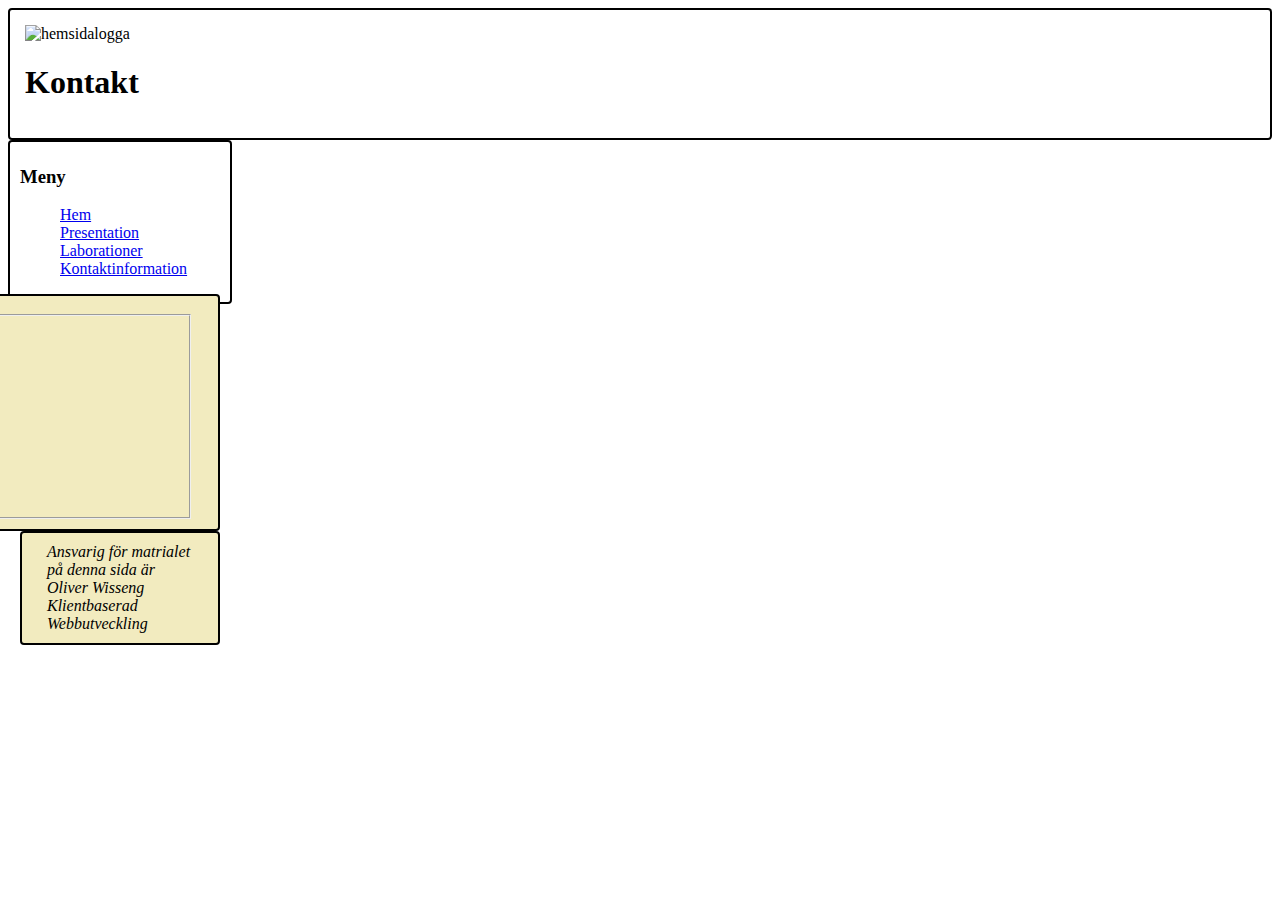
==== pages/kontakt.html @ 2fc3f3a2 "c9 strul" ====
<!doctype html>
<html>
    <head>
    <meta charset="UTF-8">
        <title>Kontakt</title>
<link rel="stylesheet" href="../css/style.css" /> 
   
        
    </head>
    <body>
    <div id"wrap">
        
        <div id="header">
            <img src="../pics/hemsidalogga.png" width="425" height="150" id="bilden" alt="hemsidalogga"/>
        <h1>Kontakt</h1>
        </div>
    
    
    <div id="meny">
        
      <h3>Meny</h3>
        	   <ul>
        	    <li><a href="../index.html">Hem</a></li>
                <li><a href="pages/presentation.html">Presentation</a></li>
                <li><a href="pages/Laborationer.html">Laborationer</a></li>
                <li><a href="pages/kontakt.html">Kontaktinformation</a></li>
                </ul
    </div>
        
    <div id="content">
    
        <form action="http://voyager.lnu.se/tekinet/kurser/dtt/wp_webbintro/form.php" method="post">
        <fieldset>
        <legend>Frågaformulär</legend>
        
                <label for="name">Namn:</label>
                <input type="text" name="name" id="name" value="Ditt namn" />
                <br>
                <label for="ämne">Ämne:</label>
                <input type="text" name="ämne" id="ämne" value=" Ämne" />
                            <br>
                        <label for="comments">Kommentar:</label>
                        <textarea name="comments" id="comments" cols="25" rows="3">
                            
                        </textarea>
                            <br>

                            <label for="location">Är du</label>
                        <select name="location" id="location">
                            <option value="">Välj</option>
                            <option value="Student">Student</option>
                            <option value="Lärare">Lärare</option>
                        </select>
                   
                            <br>
                    
                    <label for="Mail:">Kontakt via mail</label><input type="radio" name="Mail" id="Mail:">
                    <br>
                    <label for="Tele:">Kontakt via telefon</label><input type="radio" name="tele" id="Tele:">
               
                            <br>
                
                        <input type="submit" value="Skicka" />
                        <input type="reset" value="Nollställ" />
        
        </fieldset>       
    </form>
    
    </div>

<div id="footer">
   <i>Ansvarig för matrialet på denna sida är Oliver Wisseng</i>
        <i>Klientbaserad Webbutveckling</i>   
</div>
         
    
    </div>
    </body>
</html>
---- css/style.css ----
/*  background footer/content #F2EBBF
    background meny #5C4B51
    
*/


#wrap {
        width: 900px;
        margin: 0 auto;
        
        
        }

#header {
        border:2px solid;
        border-radius: 4px;
        border-color: black;
        float: center;
        padding: 15px 15px;
        
}


#meny { border: 2px solid;
        Border-radius:4px;
        border-color: black;
        float: left;
        padding: 5px 10px;
        margin-left: auto;
        width:200px;
        height:150px;
        background-color:#;
        
}


      
#meny li {
        display: block;
        
}

#meny a:hover{
    color: white;
    background-color: blue;
    
}


#content { border: 2px solid;
            border-radius:4px;
            border-color:black;
            width: 620px;
            float: right;
            padding: 10px 25px;
            background-color:#F2EBBF;
            


}

#footer {
        border: 2px solid;
        border-radius: 4px;
        border-color: black;
        clear:both;
        padding: 10px 25px;
        background-color:#F2EBBF;
}
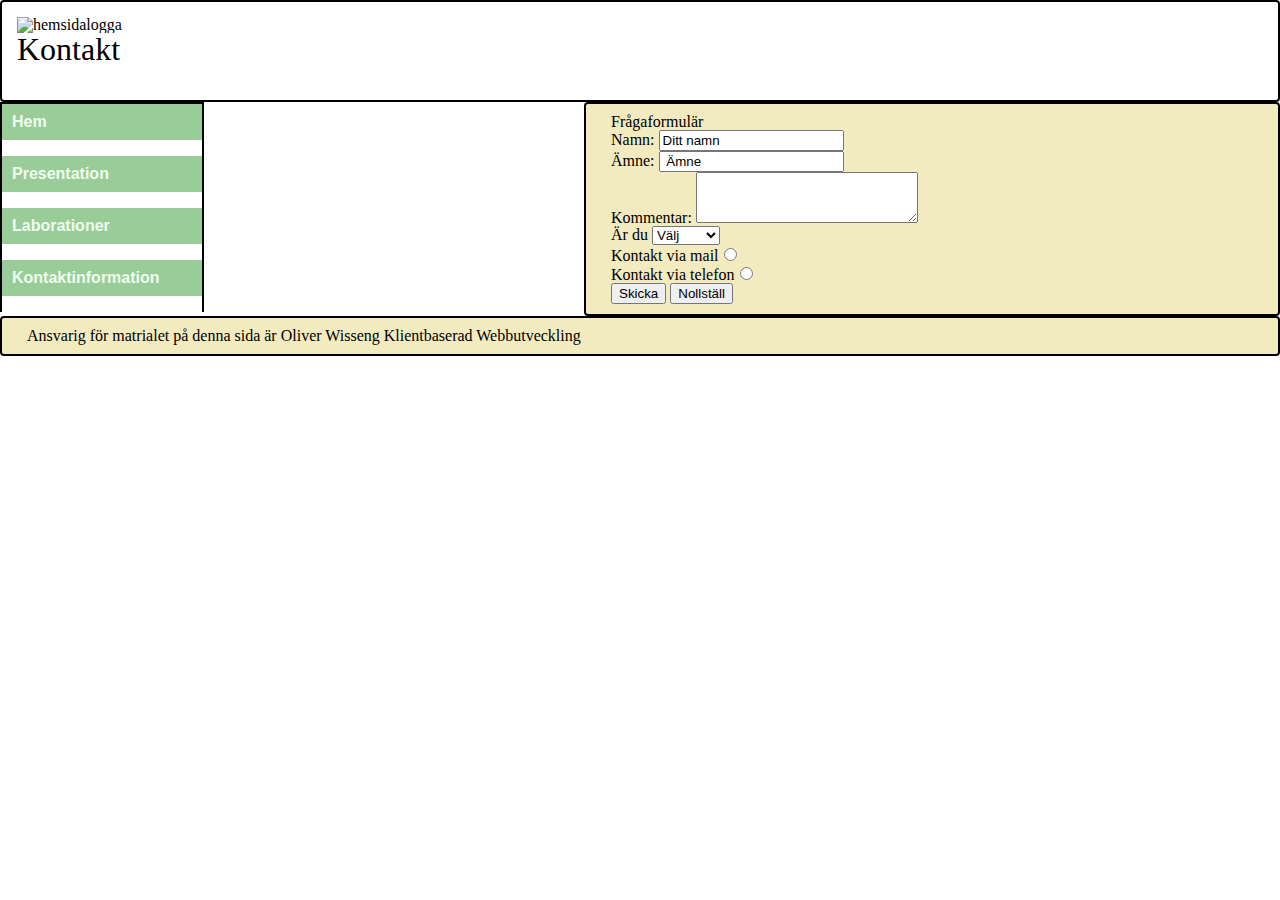
==== commit 22fe7688: "lagt till ny css" ====
--- a/pages/kontakt.html
+++ b/pages/kontakt.html
@@ -16,15 +16,12 @@
         </div>
     
     
-    <div id="meny">
+    <div id="mainnav">
         
-      <h3>Meny</h3>
-        	   <ul>
-        	    <li><a href="../index.html">Hem</a></li>
-                <li><a href="pages/presentation.html">Presentation</a></li>
-                <li><a href="pages/Laborationer.html">Laborationer</a></li>
-                <li><a href="pages/kontakt.html">Kontaktinformation</a></li>
-                </ul
+        <p><a href="../index.html">Hem</a><br>
+        <a href="presentation.html">Presentation</a><br>
+        <a href="Laborationer.html">Laborationer</a><br>
+        <a href="kontakt.html">Kontaktinformation</a><br></p>
     </div>
         
     <div id="content">
--- a/css/style.css
+++ b/css/style.css
@@ -1,17 +1,59 @@
-
-
-/*  background footer/content #F2EBBF
-    background meny #5C4B51
-    
+/* http://meyerweb.com/eric/tools/css/reset/ 
+   v2.0 | 20110126
+   License: none (public domain)
 */
 
+html, body, div, span, applet, object, iframe,
+h1, h2, h3, h4, h5, h6, p, blockquote, pre,
+a, abbr, acronym, address, big, cite, code,
+del, dfn, em, img, ins, kbd, q, s, samp,
+small, strike, strong, sub, sup, tt, var,
+b, u, i, center,
+dl, dt, dd, ol, ul, li,
+fieldset, form, label, legend,
+table, caption, tbody, tfoot, thead, tr, th, td,
+article, aside, canvas, details, embed, 
+figure, figcaption, footer, header, hgroup, 
+menu, nav, output, ruby, section, summary,
+time, mark, audio, video {
+	margin: 0;
+	padding: 0;
+	border: 0;
+	font-size: 100%;
+	font: inherit;
+	vertical-align: baseline;
+}
+/* HTML5 display-role reset for older browsers */
+article, aside, details, figcaption, figure, 
+footer, header, hgroup, menu, nav, section {
+	display: block;
+}
+body {
+	line-height: 1;
+}
+ol, ul {
+	list-style: none;
+}
+blockquote, q {
+	quotes: none;
+}
+blockquote:before, blockquote:after,
+q:before, q:after {
+	content: '';
+	content: none;
+}
+table {
+	border-collapse: collapse;
+	border-spacing: 0;
+}
+
+/*--------------------------------------------------------*/
 
 #wrap {
         width: 900px;
         margin: 0 auto;
         
-        
-        }
+}
 
 #header {
         border:2px solid;
@@ -22,50 +64,53 @@
         
 }
 
-
-#meny { border: 2px solid;
-        Border-radius:4px;
-        border-color: black;
-        float: left;
-        padding: 5px 10px;
-        margin-left: auto;
-        width:200px;
-        height:150px;
-        background-color:#;
-        
-}
-
-
-      
-#meny li {
-        display: block;
-        
-}
-
-#meny a:hover{
-    color: white;
-    background-color: blue;
+h1 { font-size:2em;
+    margin-bottom:20px;
     
 }
-
 
 #content { border: 2px solid;
             border-radius:4px;
             border-color:black;
-            width: 620px;
+            width: 642px;
             float: right;
             padding: 10px 25px;
             background-color:#F2EBBF;
-            
+}
+
+#mainnav { border:2px solid black;
+        width:200px;
+        border-bottom:none;
+        border-color: black;
+        float:left;
+}
+
+#mainnav li{ border-bottom:1px solid black;
 
 
 }
 
-#footer {
-        border: 2px solid;
+#mainnav a{ text-decoration:none;
+            background-color:#9C9;
+            color:#EFE;
+            font-family: helvetica, sans-sherif;
+            font-weight:bold;
+            display:block;
+            padding:10px;
+}
+
+#mainnav a:hover {  background-color:#EFE;
+                    color:#9C9;
+}
+ 
+#footer { border: 2px solid;
         border-radius: 4px;
         border-color: black;
         clear:both;
         padding: 10px 25px;
         background-color:#F2EBBF;
-}+}         
+
+
+        
+    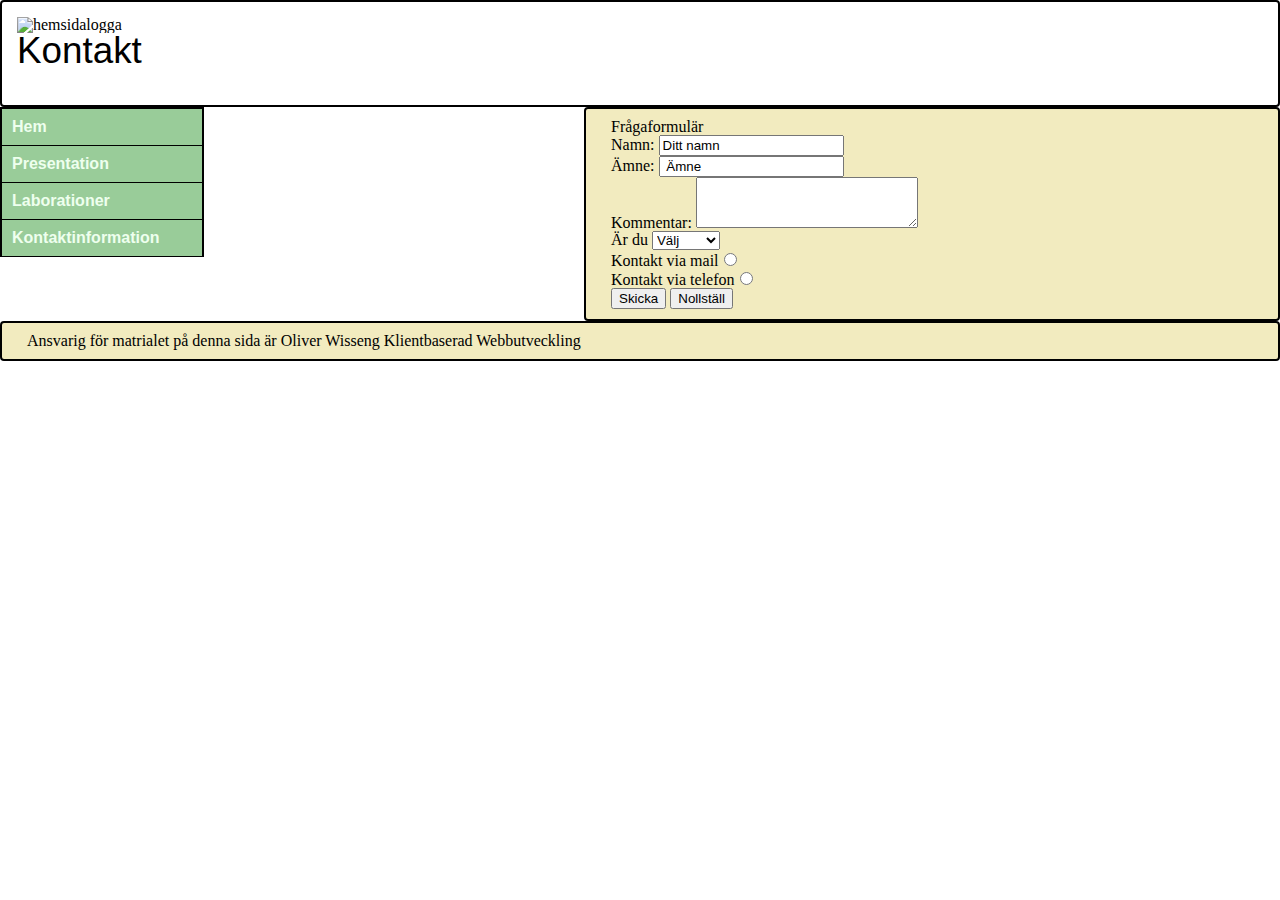
==== commit baf0ed3e: "fixar texten i stylesheet" ====
--- a/pages/kontakt.html
+++ b/pages/kontakt.html
@@ -18,10 +18,16 @@
     
     <div id="mainnav">
         
-        <p><a href="../index.html">Hem</a><br>
-        <a href="presentation.html">Presentation</a><br>
-        <a href="Laborationer.html">Laborationer</a><br>
-        <a href="kontakt.html">Kontaktinformation</a><br></p>
+        <ul>
+       
+       <li><a href="../index.html">Hem</a></li>
+       <li><a href="presentation.html">Presentation</a></li>
+        <li><a href="Laborationer.html">Laborationer</a></li>
+        <li><a href="kontakt.html">Kontaktinformation</a></li>
+        
+            
+        </ul>
+        
     </div>
         
     <div id="content">
--- a/css/style.css
+++ b/css/style.css
@@ -4,7 +4,7 @@
 */
 
 html, body, div, span, applet, object, iframe,
-h1, h2, h3, h4, h5, h6, p, blockquote, pre,
+h1, h2, h3, h4, h5, h6, blockquote, pre,
 a, abbr, acronym, address, big, cite, code,
 del, dfn, em, img, ins, kbd, q, s, samp,
 small, strike, strong, sub, sup, tt, var,
@@ -64,9 +64,23 @@
         
 }
 
-h1 { font-size:2em;
+#bilden { float:center;
+
+}
+
+h1 { font-size:2.3em;
     margin-bottom:20px;
+    font-family:helvetica, sans-sherif;
+    font-weight:blod;
     
+}
+
+h2 { font-size:1.7em;
+
+}
+
+h3 { font-size:1.4em;
+
 }
 
 #content { border: 2px solid;
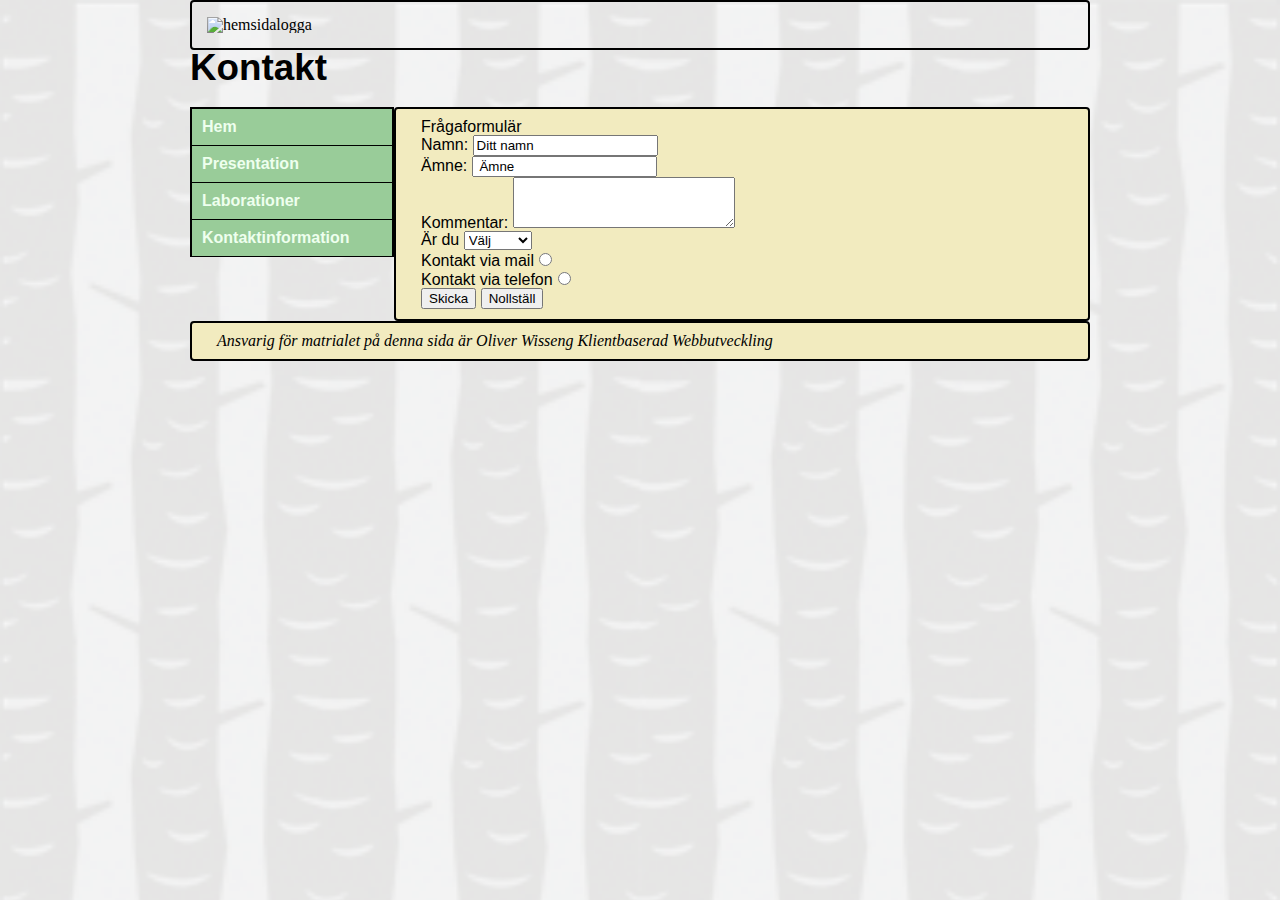
==== commit 7f24c08a: "lagt till bild och skrit mer csskod" ====
--- a/pages/kontakt.html
+++ b/pages/kontakt.html
@@ -1,5 +1,5 @@
 <!doctype html>
-<html>
+<html id="background">
     <head>
     <meta charset="UTF-8">
         <title>Kontakt</title>
@@ -8,13 +8,13 @@
         
     </head>
     <body>
-    <div id"wrap">
+    <div id="wrap">
         
         <div id="header">
             <img src="../pics/hemsidalogga.png" width="425" height="150" id="bilden" alt="hemsidalogga"/>
-        <h1>Kontakt</h1>
+        
         </div>
-    
+    <h1>Kontakt</h1>
     
     <div id="mainnav">
         
@@ -23,7 +23,7 @@
        <li><a href="../index.html">Hem</a></li>
        <li><a href="presentation.html">Presentation</a></li>
         <li><a href="Laborationer.html">Laborationer</a></li>
-        <li><a href="kontakt.html">Kontaktinformation</a></li>
+        <li><a href="kontakt.html" class="active">Kontaktinformation</a></li>
         
             
         </ul>
--- a/css/style.css
+++ b/css/style.css
@@ -10,8 +10,7 @@
 small, strike, strong, sub, sup, tt, var,
 b, u, i, center,
 dl, dt, dd, ol, ul, li,
-fieldset, form, label, legend,
-table, caption, tbody, tfoot, thead, tr, th, td,
+fieldset, form, label, legend, caption, tbody, tfoot, thead, th,
 article, aside, canvas, details, embed, 
 figure, figcaption, footer, header, hgroup, 
 menu, nav, output, ruby, section, summary,
@@ -49,12 +48,18 @@
 
 /*--------------------------------------------------------*/
 
+                            /*backgrunds bild */
+
+#background { background: url(pics/tree_bark.png) no-repeat; 
+                background-size: cover;
+}
+
 #wrap {
         width: 900px;
         margin: 0 auto;
         
 }
-
+                            /* logga */
 #header {
         border:2px solid;
         border-radius: 4px;
@@ -64,25 +69,29 @@
         
 }
 
-#bilden { float:center;
-
-}
+                            /*typografi för headlines */
 
 h1 { font-size:2.3em;
     margin-bottom:20px;
     font-family:helvetica, sans-sherif;
-    font-weight:blod;
+    font-weight:bold;
     
 }
 
 h2 { font-size:1.7em;
+    font-weight:bold;
 
 }
 
 h3 { font-size:1.4em;
+    font-weight:bold;
 
 }
 
+h4 { font-size:1.2em;
+    font-weight:bold;
+}
+                                        /* body delen */
 #content { border: 2px solid;
             border-radius:4px;
             border-color:black;
@@ -90,7 +99,23 @@
             float: right;
             padding: 10px 25px;
             background-color:#F2EBBF;
+            font-family:helvetica, sans-sherif;
 }
+
+#content li b{ font-weight:bold;
+        
+
+}
+
+#content li a:hover{  color: green;
+                        text-decoration:underline;
+}
+
+#content i{ font-style:italic;
+
+}
+
+                                            /*meny instälningar */
 
 #mainnav { border:2px solid black;
         width:200px;
@@ -116,7 +141,9 @@
 #mainnav a:hover {  background-color:#EFE;
                     color:#9C9;
 }
- 
+
+
+                                            /*längst ner på sidan */
 #footer { border: 2px solid;
         border-radius: 4px;
         border-color: black;
@@ -125,6 +152,8 @@
         background-color:#F2EBBF;
 }         
 
-
+#footer i{ font-style:italic;
+            float:center;
+}
         
     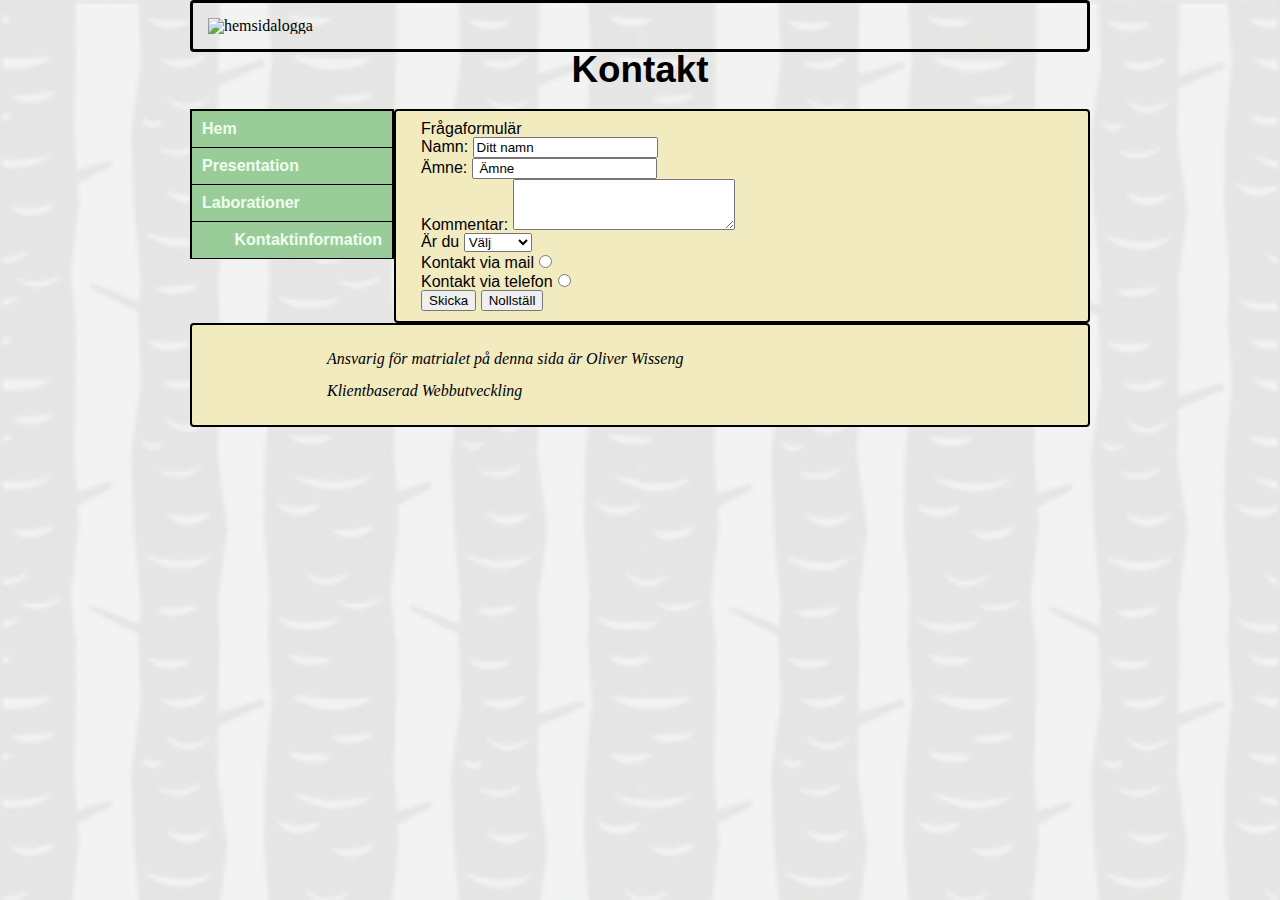
==== commit 328a11b5: "lagt till bild men har kod" ====
--- a/pages/kontakt.html
+++ b/pages/kontakt.html
@@ -72,8 +72,10 @@
     </div>
 
 <div id="footer">
-   <i>Ansvarig för matrialet på denna sida är Oliver Wisseng</i>
-        <i>Klientbaserad Webbutveckling</i>   
+        
+        <p><i class="nere">Ansvarig för matrialet på denna sida är Oliver Wisseng</i></p>
+        
+        <p><i class="nere">Klientbaserad Webbutveckling</i></p>  
 </div>
          
     
--- a/css/style.css
+++ b/css/style.css
@@ -61,7 +61,7 @@
 }
                             /* logga */
 #header {
-        border:2px solid;
+        border:solid;
         border-radius: 4px;
         border-color: black;
         float: center;
@@ -69,29 +69,34 @@
         
 }
 
-                            /*typografi för headlines */
+                            /* rubriker */
 
 h1 { font-size:2.3em;
     margin-bottom:20px;
     font-family:helvetica, sans-sherif;
     font-weight:bold;
+    text-align:center;
     
 }
 
 h2 { font-size:1.7em;
     font-weight:bold;
-
+    font-family:helvetica, sans-sherif;
+    text-align:center;
 }
 
 h3 { font-size:1.4em;
     font-weight:bold;
-
+    font-family:helvetica, sans-sherif;
 }
 
 h4 { font-size:1.2em;
     font-weight:bold;
+    font-family:helvetica, sans-sherif;
+    text-decoration:underline;
 }
-                                        /* body delen */
+                                /* body delen */
+
 #content { border: 2px solid;
             border-radius:4px;
             border-color:black;
@@ -115,7 +120,12 @@
 
 }
 
-                                            /*meny instälningar */
+#content dd{ text-align:justify;
+}
+
+#bloggbild1 { float:right;
+}
+                                    /*meny instälningar */
 
 #mainnav { border:2px solid black;
         width:200px;
@@ -142,7 +152,28 @@
                     color:#9C9;
 }
 
+.active { text-align:right;
 
+}
+
+                                            /* tabeller */
+#tabell  {
+    border: 2px solid;
+    border-radius: 5px;
+    border-collapse: ;
+    padding: 50px 50px;
+    background-color: white;
+}
+#tabell tr {
+    padding: 5px 5px;
+    background-color:#9C9;
+    
+}
+
+#tabell th {    
+            padding: 5px 5px;
+             background-color:#EFE;
+}
                                             /*längst ner på sidan */
 #footer { border: 2px solid;
         border-radius: 4px;
@@ -152,8 +183,13 @@
         background-color:#F2EBBF;
 }         
 
-#footer i{ font-style:italic;
-            float:center;
+#footer p i{ font-style:italic;
+            text-align:center;
 }
-        
+
+.nere {
+     
+        text-align: center;
+        padding: 110px;
+    }    
     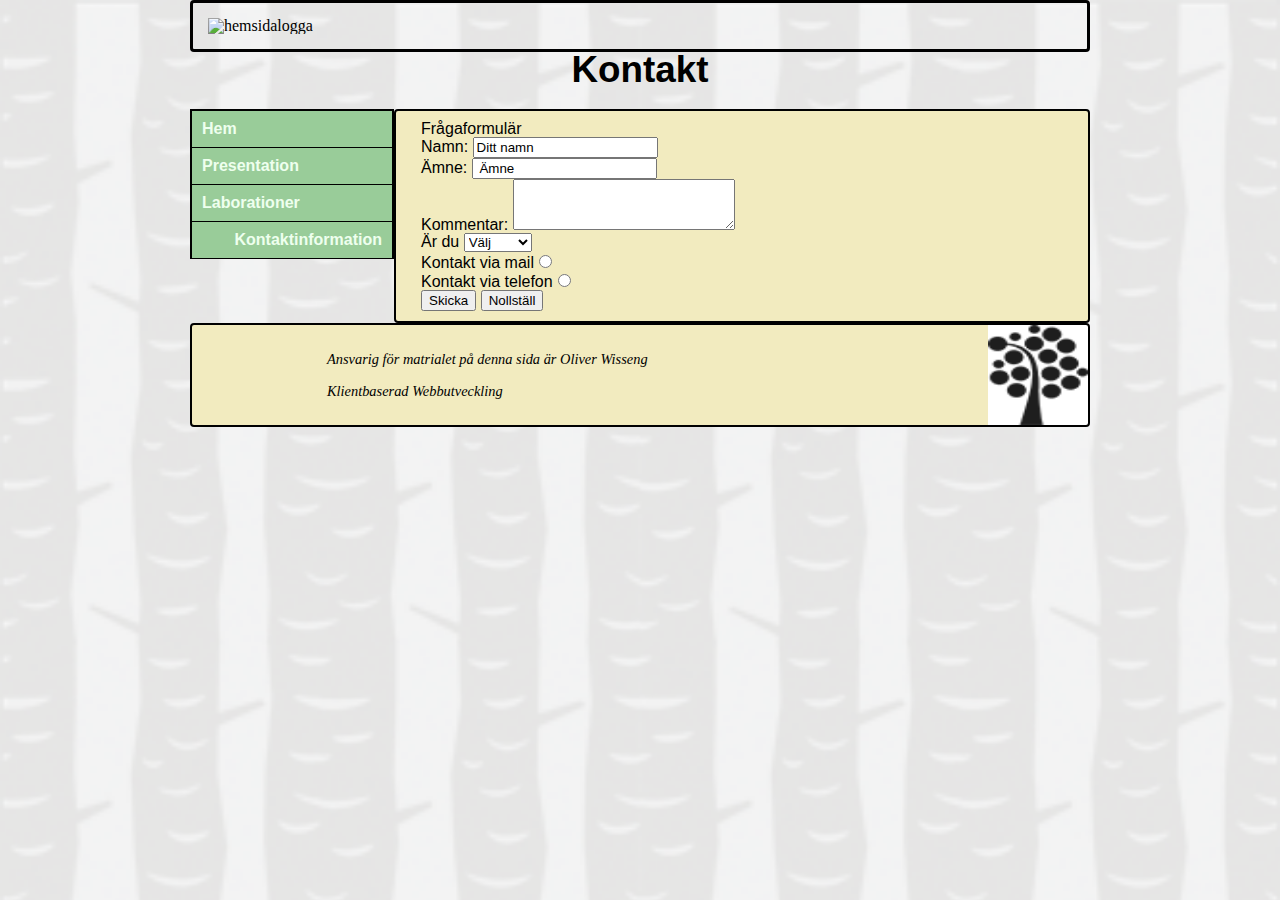
==== commit 21b1e619: "lagt till css print" ====
--- a/pages/kontakt.html
+++ b/pages/kontakt.html
@@ -4,6 +4,8 @@
     <meta charset="UTF-8">
         <title>Kontakt</title>
 <link rel="stylesheet" href="../css/style.css" /> 
+
+<link rel="stylesheet" media="print" href="css/print.css" type="text/css" />
    
         
     </head>
--- a/css/style.css
+++ b/css/style.css
@@ -50,7 +50,7 @@
 
                             /*backgrunds bild */
 
-#background { background: url(pics/tree_bark.png) no-repeat; 
+#background { background: url(pics/tree_bark.png); 
                 background-size: cover;
 }
 
@@ -117,10 +117,17 @@
 }
 
 #content i{ font-style:italic;
+            font-size:0.9em;
 
 }
 
 #content dd{ text-align:justify;
+
+}
+
+
+#bloggt1 { font-family:Lorem ipsum;
+
 }
 
 #bloggbild1 { float:right;
@@ -148,8 +155,14 @@
             padding:10px;
 }
 
-#mainnav a:hover {  background-color:#EFE;
-                    color:#9C9;
+
+}
+
+#mainnav { background-image: url(logo_symbol.png);
+            background-position:bottom;
+            background-size:200px 200px;
+            background-repeat:no-repeat;
+            position:absolute;
 }
 
 .active { text-align:right;
@@ -173,6 +186,9 @@
 #tabell th {    
             padding: 5px 5px;
              background-color:#EFE;
+}
+
+#lab { background-color:#EFE;
 }
                                             /*längst ner på sidan */
 #footer { border: 2px solid;
@@ -184,7 +200,15 @@
 }         
 
 #footer p i{ font-style:italic;
-            text-align:center;
+            font-size:0.9em;
+}
+
+#footer {   background-image: url(pics/logo_symbol.png);
+        background-position: right;
+        background-size:100px 100px;
+        background-repeat:no-repeat;
+            
+            
 }
 
 .nere {
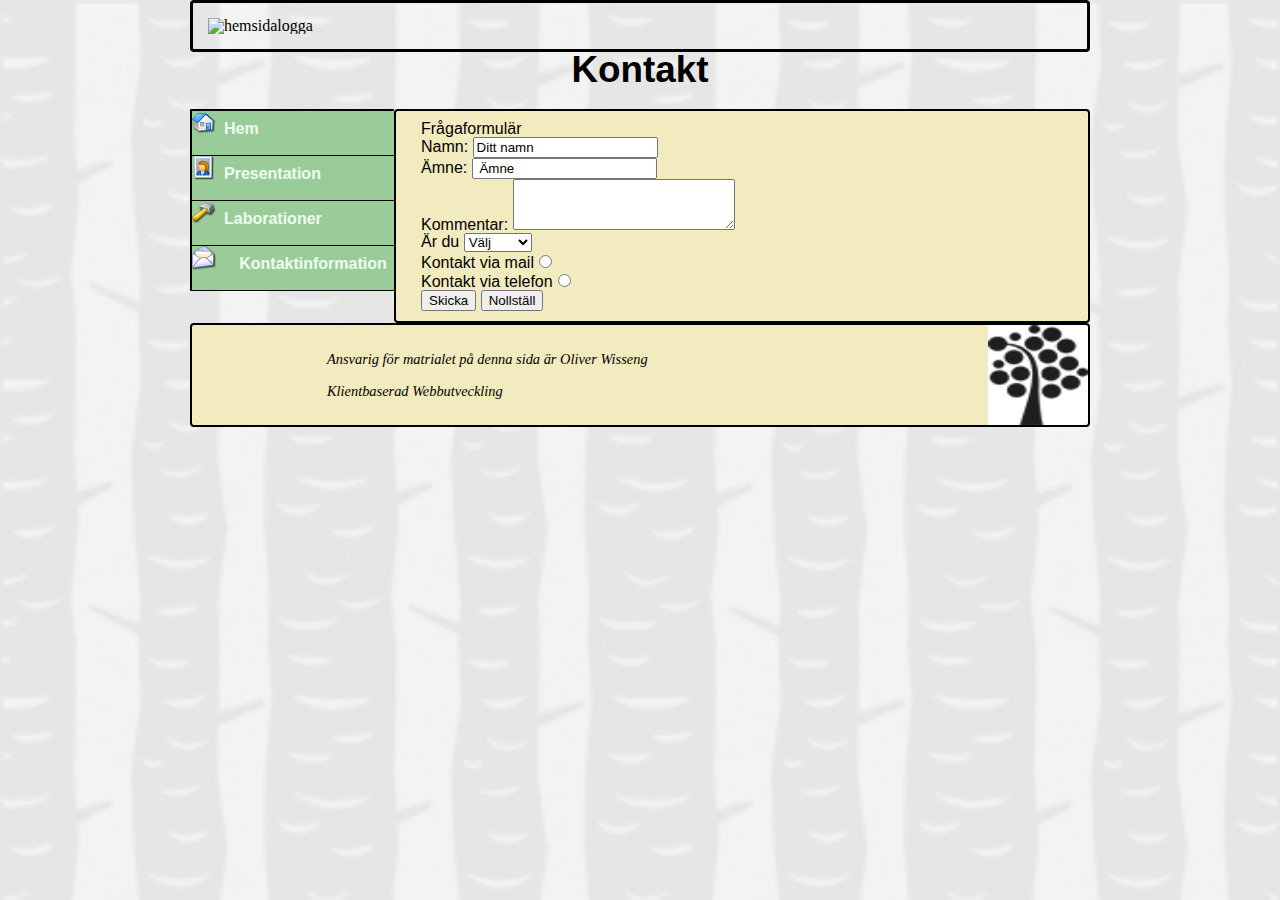
==== commit f1a70b1e: "gjort att alla ikoner komer på alla sidor" ====
--- a/pages/kontakt.html
+++ b/pages/kontakt.html
@@ -5,7 +5,7 @@
         <title>Kontakt</title>
 <link rel="stylesheet" href="../css/style.css" /> 
 
-<link rel="stylesheet" media="print" href="css/print.css" type="text/css" />
+<link rel="stylesheet" media="print" href="../css/print.css" type="text/css" />
    
         
     </head>
@@ -20,12 +20,12 @@
     
     <div id="mainnav">
         
-        <ul>
+        <ul id="sprite">
        
-       <li><a href="../index.html">Hem</a></li>
-       <li><a href="presentation.html">Presentation</a></li>
-        <li><a href="Laborationer.html">Laborationer</a></li>
-        <li><a href="kontakt.html" class="active">Kontaktinformation</a></li>
+       <li><a id="hem" href="../index.html">Hem</a></li>
+       <li><a id="pres" href="presentation.html">Presentation</a></li>
+        <li><a id="labbb" href="Laborationer.html">Laborationer</a></li>
+        <li><a id="kont" href="kontakt.html" class="active">Kontaktinformation</a></li>
         
             
         </ul>
--- a/css/style.css
+++ b/css/style.css
@@ -133,13 +133,63 @@
 #bloggbild1 { float:right;
 }
                                     /*meny instälningar */
-
-#mainnav { border:2px solid black;
+                                    
+                                        /*sprite*/
+
+#sprite a { background-image: url(pics/sprite.png);
+            width:200px;
+            height:24px;
+            display:block;
+            text-indent: 22px;
+            background-repeat:no-repeat;
+        
+}
+
+#hem {      background-position:0 0;
+    
+}
+
+#hem:hover { background-position:0 -48px;
+    
+}
+
+#pres {     background-position:0 -192px;
+    
+}
+
+#pres:hover { background-position: 0 -240px;
+
+}
+
+#labbb {    background-position:0 -96px;
+
+}
+
+#labbb:hover {background-position: 0 -144px;
+}
+
+#kont {     background-position:0 -288px;
+    
+} 
+
+#kont:hover {  background-position: 0 -336px;
+    
+}
+
+/*sprite slut*/
+
+
+
+#mainnav { border:2px solid black;          
         width:200px;
         border-bottom:none;
         border-color: black;
         float:left;
-}
+        
+        
+        
+}
+
 
 #mainnav li{ border-bottom:1px solid black;
 
@@ -153,27 +203,19 @@
             font-weight:bold;
             display:block;
             padding:10px;
-}
-
-
-}
-
-#mainnav { background-image: url(logo_symbol.png);
-            background-position:bottom;
-            background-size:200px 200px;
-            background-repeat:no-repeat;
-            position:absolute;
-}
-
-.active { text-align:right;
-
-}
+            
+}
+
+
+.active { text-align:center;
+
+}
+            
 
                                             /* tabeller */
 #tabell  {
     border: 2px solid;
     border-radius: 5px;
-    border-collapse: ;
     padding: 50px 50px;
     background-color: white;
 }
@@ -215,5 +257,7 @@
      
         text-align: center;
         padding: 110px;
-    }    
+    }   
+    
+    
     --- a/css/print.css
+++ b/css/print.css
@@ -0,0 +1,23 @@
+
+
+#header { display:none;
+
+}
+
+#mainnav { display:none;
+
+}
+
+#content { font-family:"Times New Roman", Times, serif;
+            font-size: 12pt;
+
+}
+
+#content a:after {
+    content : " ("attr(href) ") "; 
+}
+
+#footer { font-family:"Times New Roman", Times, serif;
+                        font-size: 12pt;
+
+}